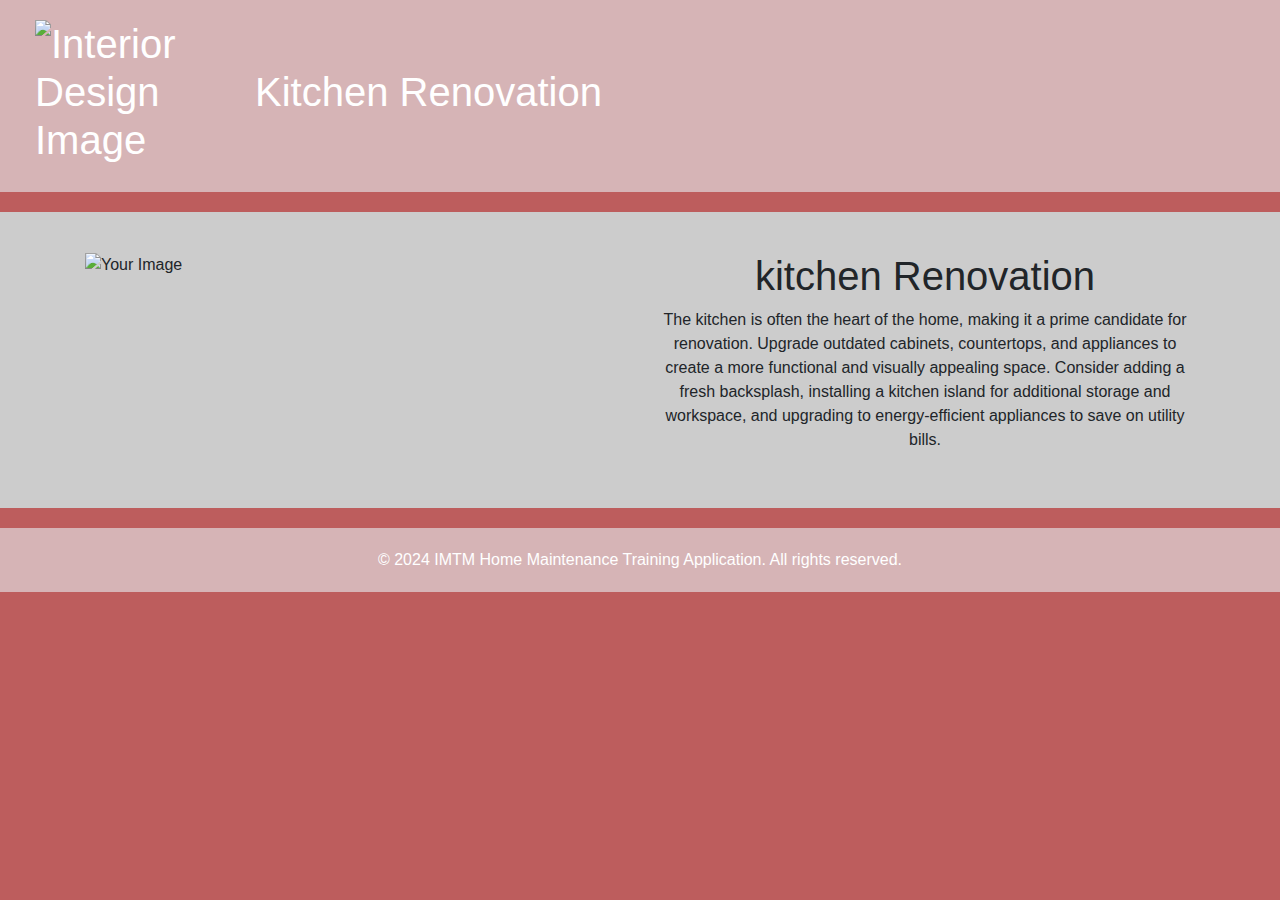
==== kitchen_renovation.html @ 3282f496 "Rename Kitchen_Renovation.html to kitchen_renovation.html" ====
<!DOCTYPE html>
<html lang="en">
<head>
    <meta charset="UTF-8">
    <meta name="viewport" content="width=device-width, initial-scale=1.0">
    <link rel="stylesheet" href="style.css">
    <link rel="stylesheet" href="https://stackpath.bootstrapcdn.com/bootstrap/4.5.2/css/bootstrap.min.css">
    <title>Kitchen Renovation</title>
    <style>
        body {
            font-family: Arial, sans-serif;
            margin: 0;
            padding: 0;
            background-color: #bd5d5d;
        }

        header {
            background-color: #d6b4b6;
            color: #fff;
            padding: 20px;
            margin-bottom: 20px; /* إضافة مسافة لأسفل الهيدر */
        }

        .header-title {
            display: flex;
            align-items: center;
        }

        .title-text {
            margin-left: 20px;
        }

        .header-image {
            max-width: 200px; /* تغيير العرض حسب الحاجة */
        }

        .grey-background {
            background-color: #ccc;
            padding: 40px 0;
        }

        section {
            margin-top: 20px;
        }

        footer {
            background-color: #d6b4b6;
            color: #fff;
            padding: 20px;
            text-align: center;
            margin-top: 20px; /* إضافة مسافة لأعلى الفوتر */
        }

        footer p {
            margin-bottom: 0;
        }

        .button-container {
            text-align: center;
            margin-top: 20px;
        }

        .button-container a {
            display: inline-block;
            margin: 0 10px;
            padding: 10px 20px;
            background-color: #8c0d2f;
            color: #fff;
            text-decoration: none;
            border-radius: 5px;
        }
    </style>
</head>
<body>
    <header>
        <div class="container-fluid header-container">
            <div class="row">
                <div class="col-12">
                    <h1 class="header-title">
                        <img src="your-image.jpg" alt="Interior Design Image" class="header-image">
                        <span class="title-text">Kitchen Renovation</span>
                    </h1>
                </div>
            </div>
        </div>
    </header>

    <section class="grey-background">
        <div class="container">
            <div class="row">
                <div class="col-12 col-md-6">
                    <img src="your-image.jpg" alt="Your Image" class="img-fluid">
                </div>
                <div class="col-12 col-md-6">
                    <div class="text-center">
                        <h1>kitchen Renovation</h1>
                        <p>The kitchen is often the heart of the home, making it a prime candidate for renovation. Upgrade outdated cabinets, countertops, and appliances to create a more functional and visually appealing space. Consider adding a fresh backsplash, installing a kitchen island for additional storage and workspace, and upgrading to energy-efficient appliances to save on utility bills.</p>
                    </div>
                </div>
            </div>
            <!-- Other sections go here -->
        </div>
    </section>

    <footer>
        <div class="container">
            <div class="row">
                <div class="col-12">
                    <p>&copy; 2024 IMTM Home Maintenance Training Application. All rights reserved.</p>
                </div>
            </div>
        </div>
    </footer>

</body>
</html>
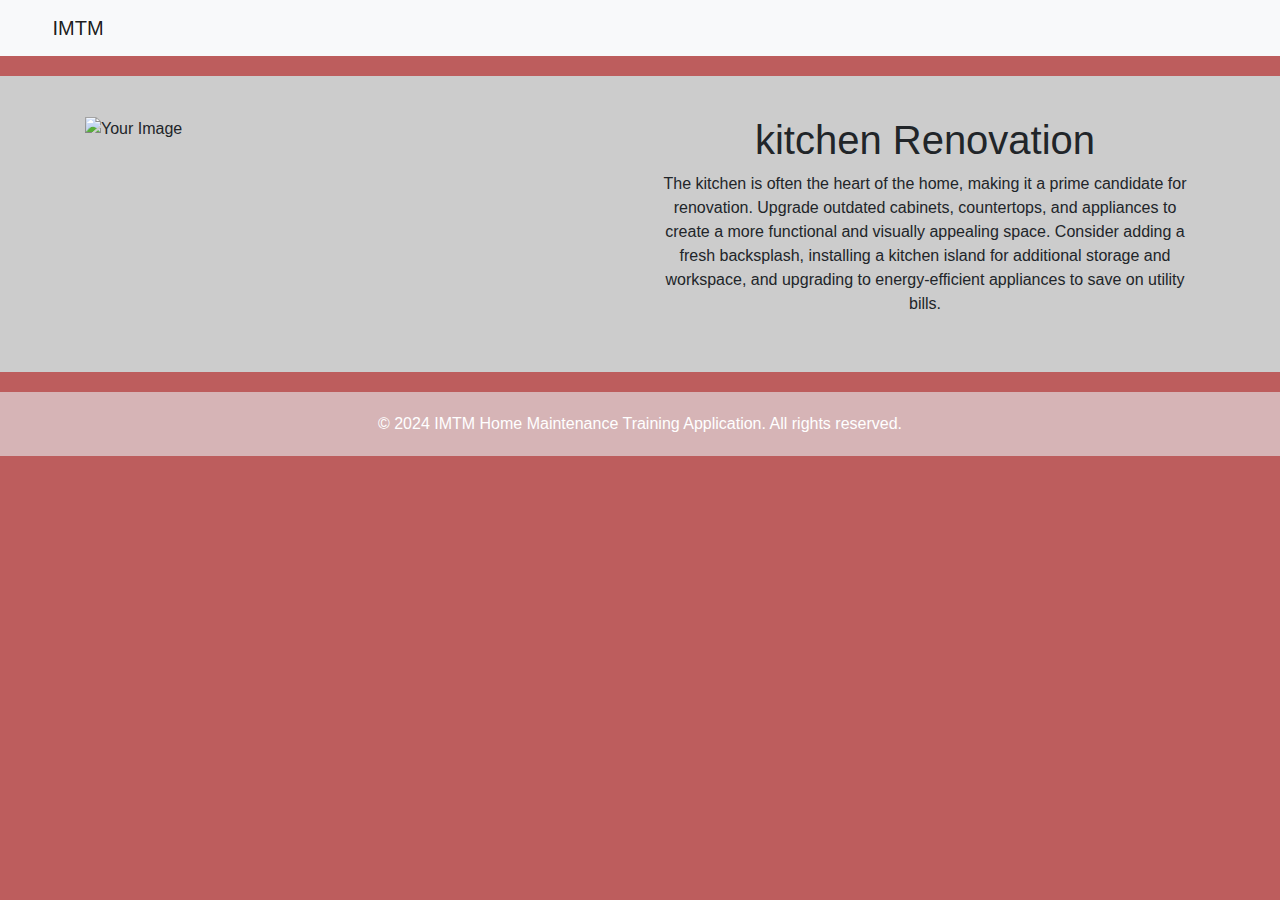
==== commit fc786e51: "edit" ====
--- a/kitchen_renovation.html
+++ b/kitchen_renovation.html
@@ -72,24 +72,18 @@
     </style>
 </head>
 <body>
-    <header>
-        <div class="container-fluid header-container">
-            <div class="row">
-                <div class="col-12">
-                    <h1 class="header-title">
-                        <img src="your-image.jpg" alt="Interior Design Image" class="header-image">
-                        <span class="title-text">Kitchen Renovation</span>
-                    </h1>
-                </div>
-            </div>
+   
+    <nav class="navbar navbar-light bg-light">
+        <div class="container-fluid">
+          <a href="index.html" class="navbar-brand"> <img style="height: 50px; display: inline;width: auto;" src="img/logo.png" alt="" class="navbar-brand"> IMTM</a>
+    
         </div>
-    </header>
-
+      </nav>
     <section class="grey-background">
         <div class="container">
             <div class="row">
                 <div class="col-12 col-md-6">
-                    <img src="your-image.jpg" alt="Your Image" class="img-fluid">
+                    <img src="img/kitchen.jpeg" style="height: 300px;width: auto;"  alt="Your Image" class="img-fluid">
                 </div>
                 <div class="col-12 col-md-6">
                     <div class="text-center">
